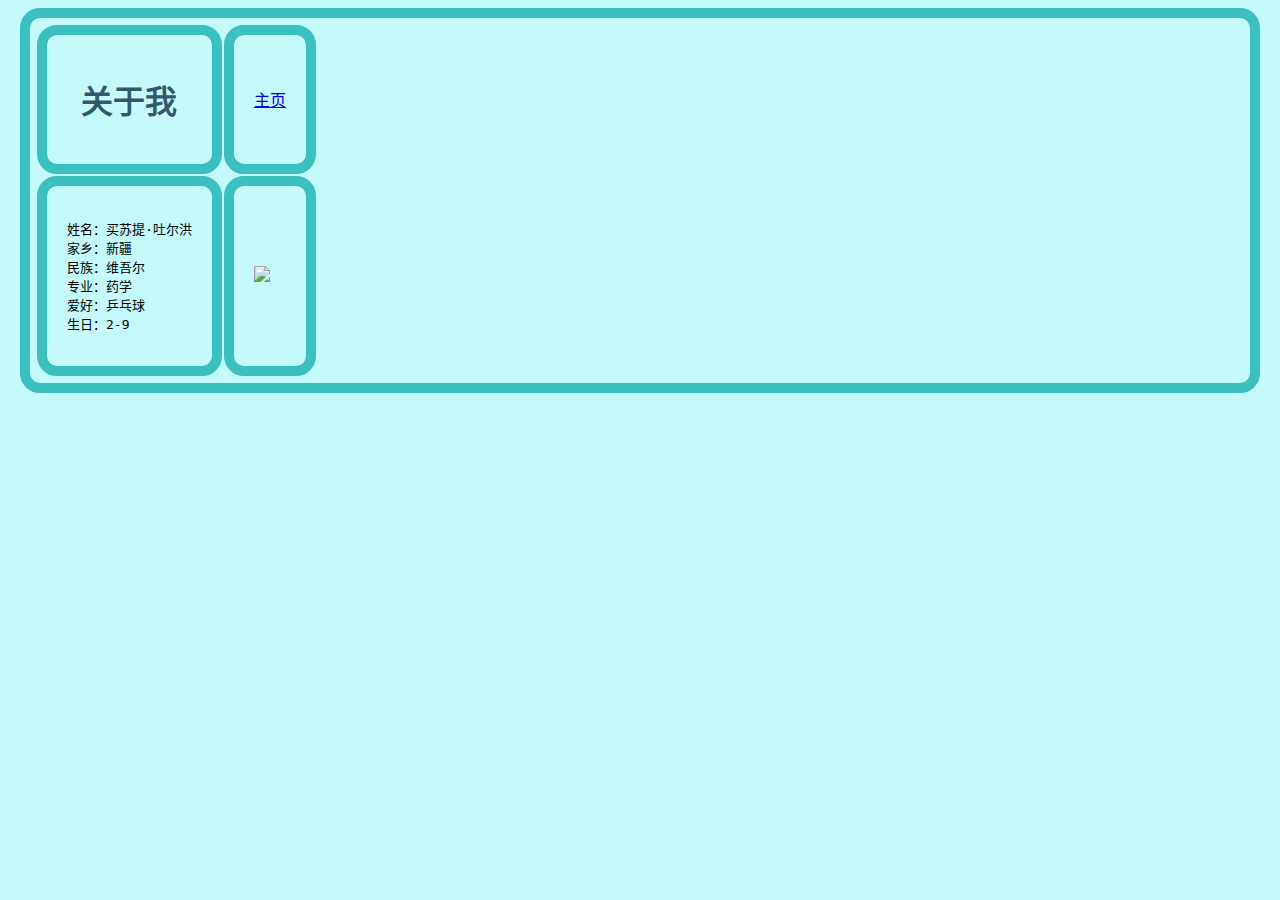
==== 1.html @ 375b9e58 "Add files via upload" ====
<!DOCTYPE html>
<html lang="zh-cn">
<head>
    <meta charset="UTF-8">
    <meta name="viewport" content="width=device-width, initial-scale=1.0">
    <title>about me</title>
    <link rel="stylesheet" type="text/css" href="test.css">
</head>
<body>
<table>
    <tr>
        <td><h1 aligh="start"><b>关于我</b></h1></td>
        <td><a aligh="right" href="index.html">主页</a></td>
    </tr>
    <tr>
        <td><pre>
姓名：买苏提·吐尔洪
家乡：新疆
民族：维吾尔
专业：药学
爱好：乒乓球
生日：2-9</pre></td><td ><img src="img/chouzhao.jpeg" width=400px></td>
    </tr>
    
</table>
</body>
</html>
---- test.css ----
body 
    {
    background-color:#c4fafa;
    background-position:center;
    background-attachment: scroll;
    margin-left: 20px;
    margin-right: 20px;
    border-color:rgb(60,191,191);
    border-width:10px;
    border-style:solid;
    border-radius: 20px;
    padding:5px;
    
    }
  
h1 
    {
    color:rgba(23, 59, 80, 0.863);
    text-align: center;
    }
  
p
    {
    font-family: verdana;
    font-size: 20px;
    color:rgba(23, 59, 80, 0.863);
    }

hr
    {
    color: blue;
    }
#a1
    {
    font-size: 20cm;
    }
.wrapper 
{
        background-color: rgb(255, 248, 238);
        display: grid;
        grid-template-columns: repeat(3, 1fr);
        gap: 10px;
        grid-auto-rows: minmax(100px, auto);
}
tr
{
    background-color:#adfcfcd5;
    background-position:center;
    background-attachment: scroll;
    margin-left: 20px;
    margin-right: 20px;
    border-color:rgb(60,191,191);
    border-width:10px;
    border-style:solid;
    border-radius: 20px;
}
td
{

    background-color:#c4fafa;
    background-position:center;
    background-attachment: scroll;
    margin-left: 20px;
    margin-right: 20px;
    border-color:rgb(60,191,191);
    border-width:10px;
    border-style:solid;
    border-radius: 20px;
    padding:20px; ;
}
span{
    font-size: 20px;
    color:rgba(23, 59, 80, 0.863);
}
#big{
    font-size: 30px;
}
#table1
{
   background-position:center;
}
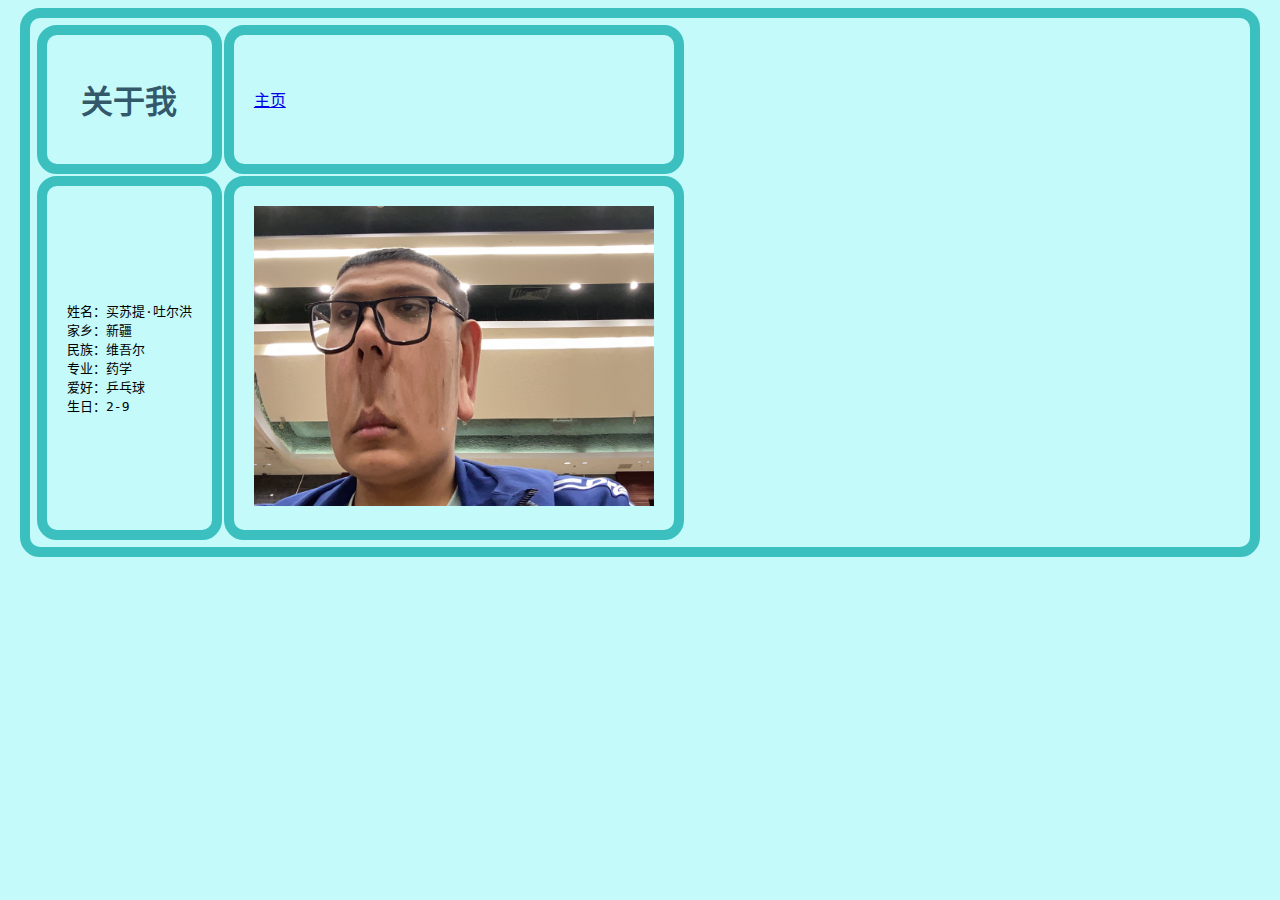
==== commit bc207227: "Update 1.html" ====
--- a/1.html
+++ b/1.html
@@ -19,9 +19,9 @@
 民族：维吾尔
 专业：药学
 爱好：乒乓球
-生日：2-9</pre></td><td ><img src="img/chouzhao.jpeg" width=400px></td>
+生日：2-9</pre></td><td ><img src="chouzhao.jpeg" width=400px></td>
     </tr>
     
 </table>
 </body>
-</html>+</html>
